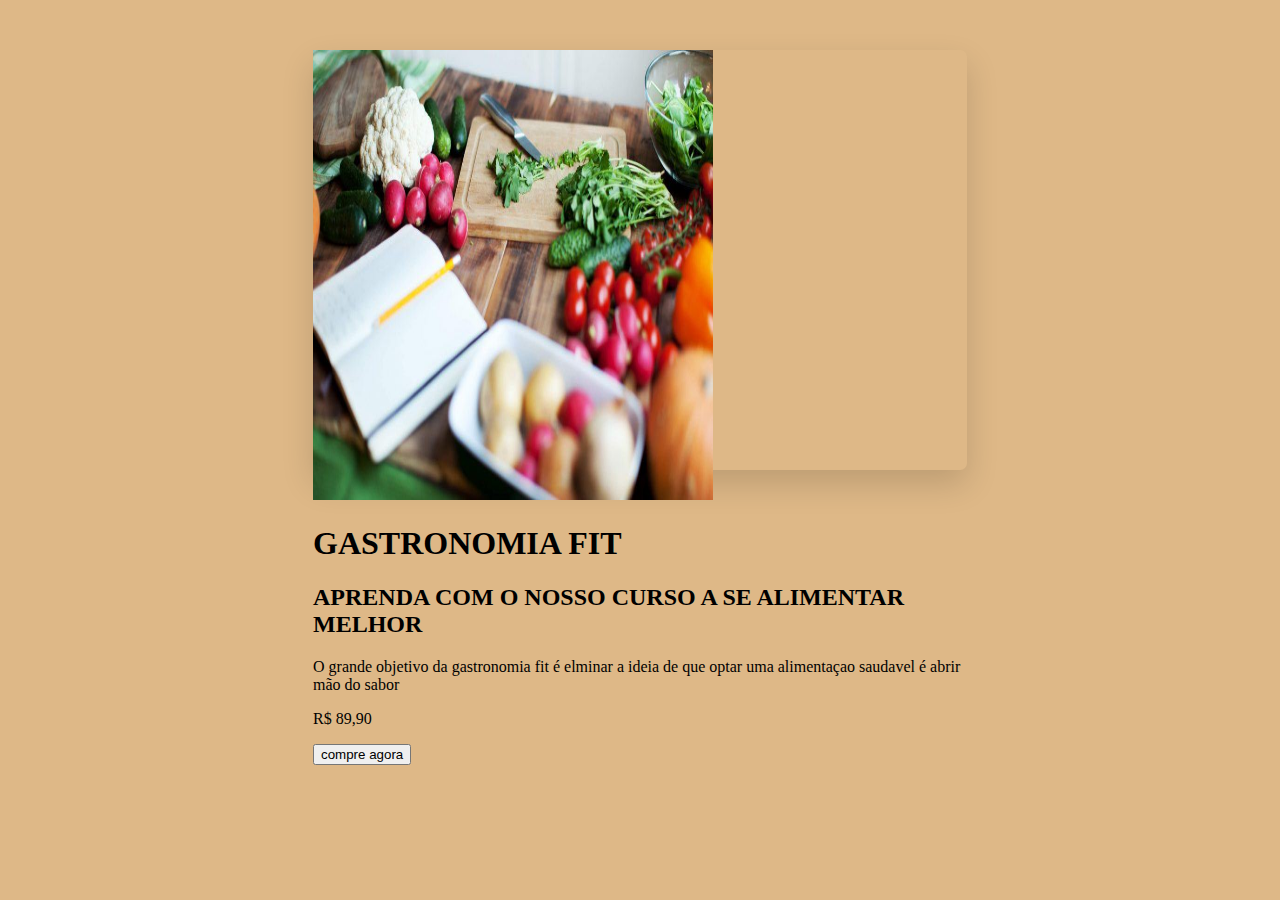
==== index.html @ f7c915dd "Add files via upload" ====
<!DOCTYPE html>
<html lang="br">
<head>
    <meta charset="UTF-8">
    <meta http-equiv="X-UA-Compatible" content="IE=edge">
    <meta name="viewport" content="width=device-width, initial-scale=1.0">
    <link rel="stylesheet" href="style.css".>
    <title>Document</title>
</head>
<body>
    
<div class="wrapper">
<div> 
    <img id="images.jpeg" src="cardapio-fit-1-860x485.jpg" alt="gastronomia fit" width="400" height="450">
</div>


    <div class="produtotoinfo">
    <div clas="produtotexto">


     <h1> GASTRONOMIA FIT </h1>
     <h2>APRENDA COM O NOSSO CURSO A SE ALIMENTAR MELHOR</h2>


    <p> O grande objetivo da gastronomia fit é elminar a ideia de que optar uma alimentaçao saudavel é abrir mão do sabor</p>
</div>

    <div class="botaopreço">
    <p><span>R$ 89,90 </span></p>
    <button type="button">compre agora</button>

</div>
</div>


</body>
</html>
---- style.css ----
body{

   background-color: burlywood;




 }
 .wrapper {
    
  height: 420px;
   width: 654px;
   margin: 50px auto;
   border-radius: 7px 7px 7px 7px;
  -webkit-box-shadow: 0px 14px 32px 0px rgba(0,0,0,0.15);
   box-shadow:  0px 14px 32px 0px rgba(0,0,0,0.15);

 }
 #cardapio-fit-1-860x485.jpg{
float: :left;
height: 420px;
width: 327px;
}
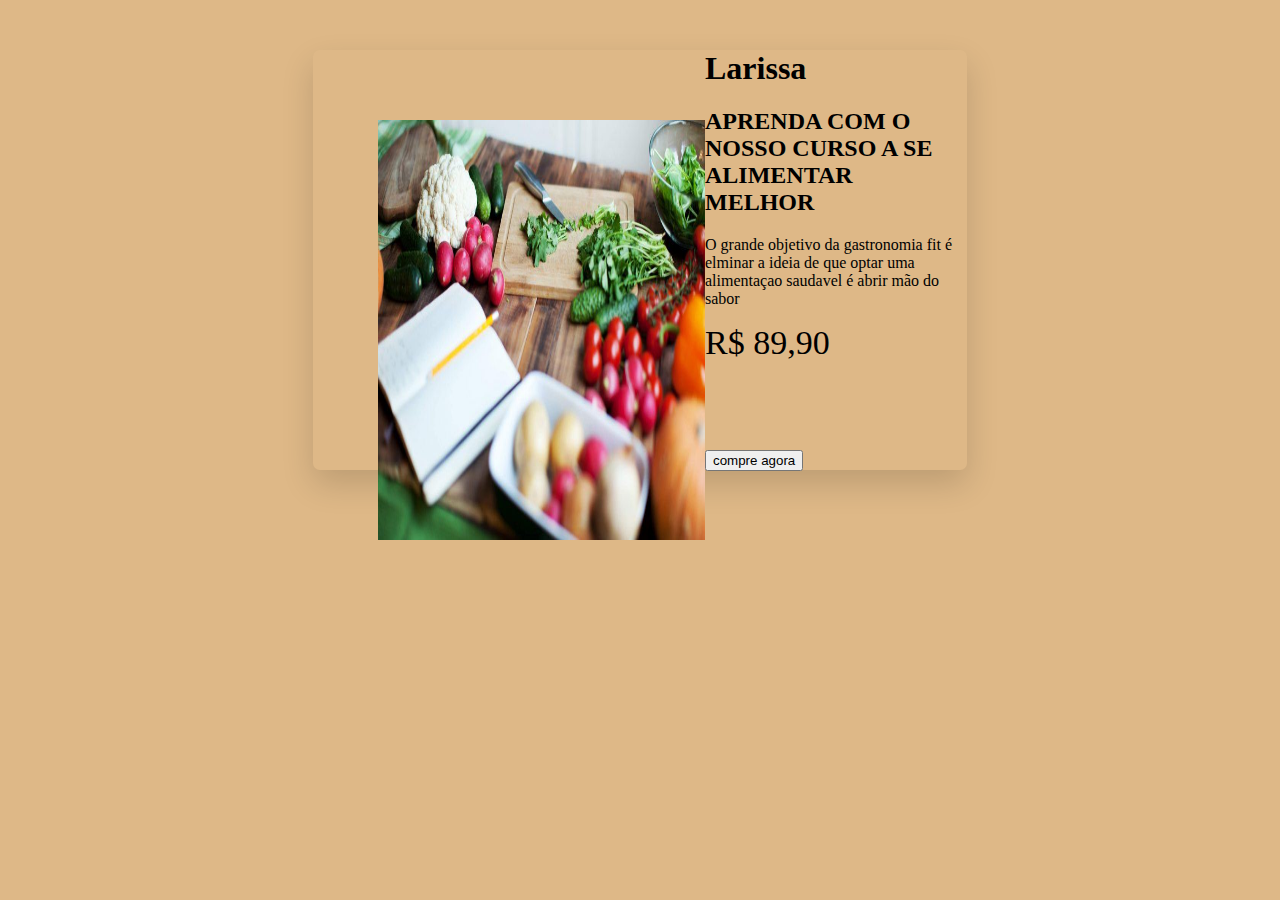
==== commit 225ad748: "Add files via upload" ====
--- a/index.html
+++ b/index.html
@@ -1,5 +1,5 @@
 <!DOCTYPE html>
-<html lang="br">
+<html lang="pt-br">
 <head>
     <meta charset="UTF-8">
     <meta http-equiv="X-UA-Compatible" content="IE=edge">
@@ -11,7 +11,7 @@
     
 <div class="wrapper">
 <div> 
-    <img id="images.jpeg" src="cardapio-fit-1-860x485.jpg" alt="gastronomia fit" width="400" height="450">
+    <img id="livrochorao" src="cardapio-fit-1-860x485.jpg" alt="gastronomia fit" width="400" height="450">
 </div>
 
 
@@ -19,7 +19,7 @@
     <div clas="produtotexto">
 
 
-     <h1> GASTRONOMIA FIT </h1>
+     <h1> Larissa </h1>
      <h2>APRENDA COM O NOSSO CURSO A SE ALIMENTAR MELHOR</h2>
 
 
--- a/style.css
+++ b/style.css
@@ -1,9 +1,6 @@
  body{
 
    background-color: burlywood;
-
-
-
 
  }
  .wrapper {
@@ -16,8 +13,119 @@
    box-shadow:  0px 14px 32px 0px rgba(0,0,0,0.15);
 
  }
- #cardapio-fit-1-860x485.jpg{
-float: :left;
-height: 420px;
-width: 327px;
-}+ #livrochorao{
+ float: left;
+ height: 420px;
+ width: 327px;
+ margin-top: 70px;
+ margin-left: 65px;
+}
+
+
+
+.produtotexto{
+   height: 250px;
+   width: 327px;
+ 
+}
+.produtotexto h1{
+    margin: 0 0 0 0 38px;
+    padding-top: 1px;
+    font-size: 34px;
+    color: lightsteelblue;
+
+}
+
+ .produtotexto h1, 
+ .bortaopreço p {
+           
+       font-family: 'benthman', serif;
+      
+      }
+ 
+
+ .produtotexto h2{
+
+   margin: 0 0 47px 38px;        
+  font-size: 13px;
+  font-family: 'raleway', sans-serif;
+  font-weight: 400;
+  text-transform: uppercase;
+  color:cornflowerblue
+
+
+ }
+
+.produtotexto p{
+
+    height: 225px;
+    padding-bottom: 100px;
+    margin: 0 0 47px 38px;
+    font-family:'Playfair Display', serif;
+    color: deepskyblue;
+    line-height: 1.7em;
+    font-size: 15px;
+    font-weight: lighter;
+    overflow: hidden;
+
+}
+
+ .bortaopreço{
+
+  height: 130px;
+  padding-right: 50px;
+  width: 327px;
+  margin-top: 30px;
+  position: relative;
+
+ }
+
+ .bortaopreço p{
+
+ display: inline-block;
+ position: absolute;
+ top: -13px;
+ height: 50px;
+ font-family: 'trocchi', serif;
+   margin: 0 0 0 50px;
+  font-size: 20px;
+ font-weight: lighter;
+ color: cadetblue;
+ }
+
+ span{
+     display: inline-block;
+     height: 110px;
+     margin: auto;
+    font-family: 'suranna', serif;
+    font-size: 34px;
+ }
+   
+ .bortaopreço button{
+
+  float: right;
+  display: inline-block;
+  height: 50px;
+  width: 176px;
+  margin:  0 60px 0 16px ;
+  box-sizing: border-box;
+  border: transparent;
+  border-radius: 60px;
+  font-family: 'raleway', sans-serif;
+  font-size: 14px;
+  font-weight: 500;
+  text-transform: uppercase;
+  letter-spacing: 0.2em;
+  color: cornflowerblue;
+  background-color: dodgerblue;
+  cursor: pointer;
+  outline: none;
+
+ }
+
+ .bortaopreço button:hover{
+ background-color: dodgerblue;
+
+
+
+ }